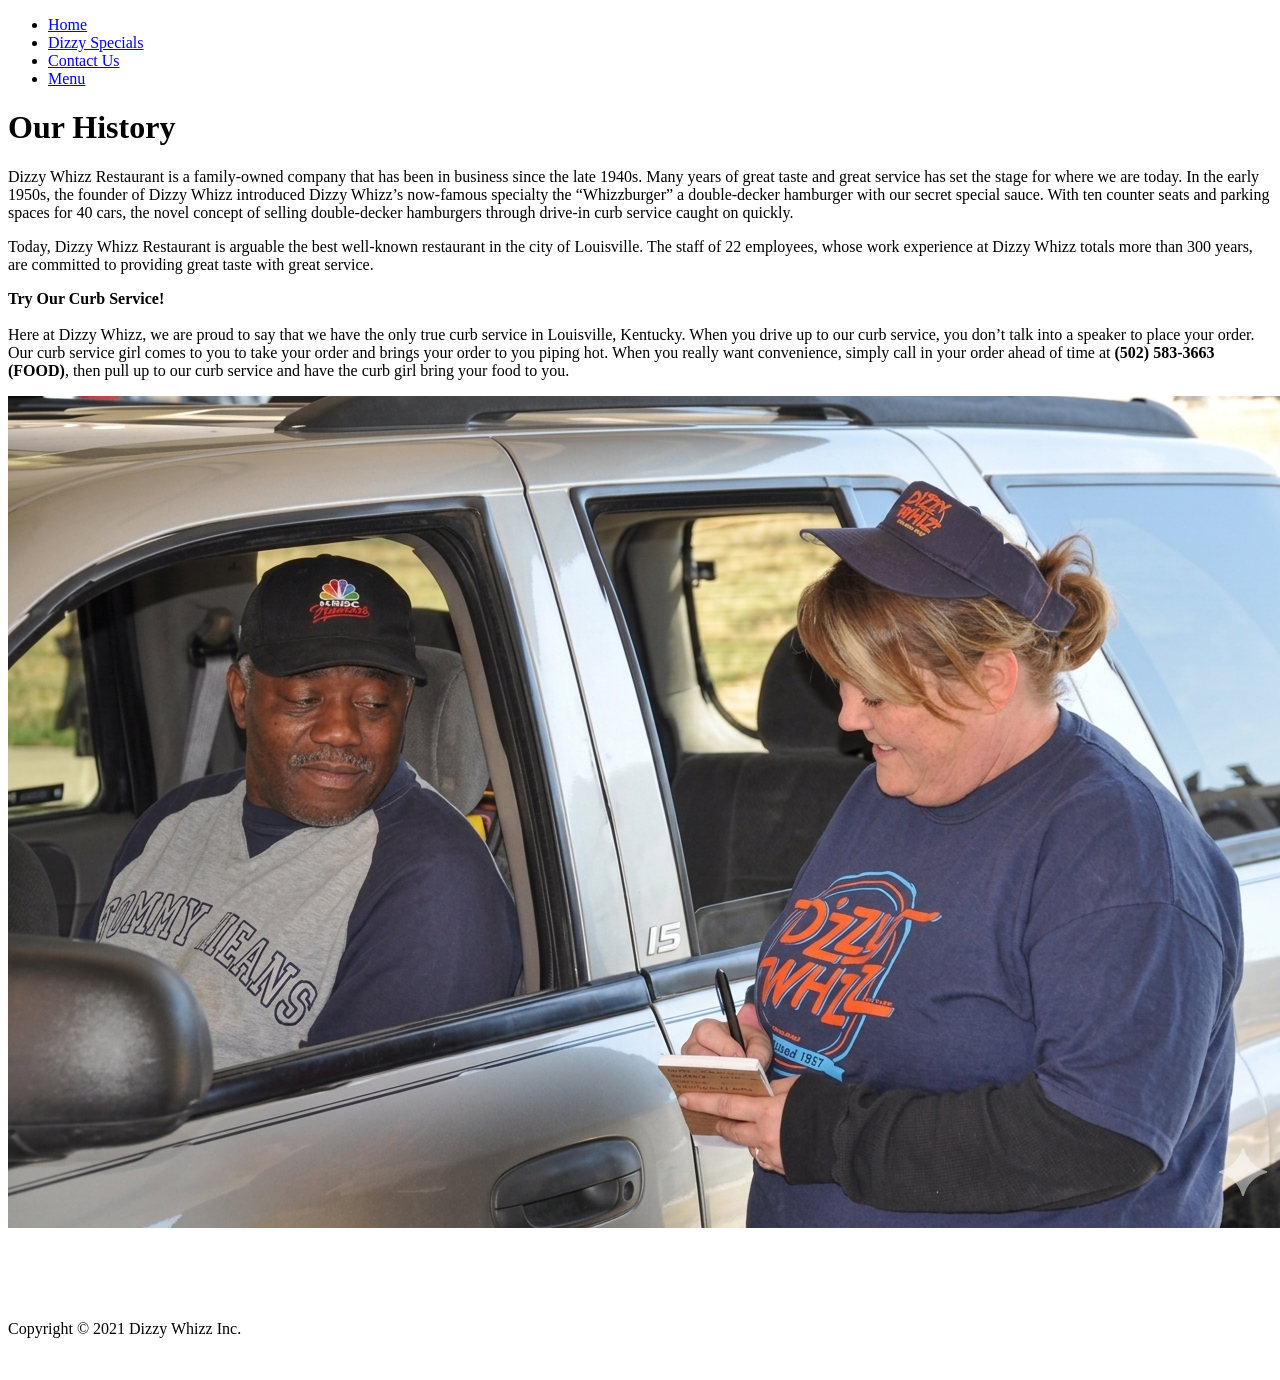
==== about-us.html @ 62484e9e "Create about-us.html" ====
<!DOCTYPE html>
<html lang="en">
<head>
   <meta charset="UTF-8">
   <meta name="viewport" content="width=device-width, initial-scale=1.0">
   <title>About Us | DizzyWizz</title>
   <link rel="stylesheet" href="style.css">
</head>
<body>


    <nav class="navbar">
       <div class="nav-container">
           <ul class="nav-menu active">
               <li><a href="index.html">Home</a></li>
               <li><a href="/dizzy-specials.html">Dizzy Specials</a></li>
               <li><a href="/contact-us.html">Contact Us</a></li>
               <li><a href="/menu.html">Menu</a></li>
           </ul>
       </div>
   </nav>


   <main class="history-section">
       <h1 class="history-title">Our History</h1>


       <!-- First Row: Image (Left) | Paragraph (Right) -->
       <div class="history-row row-standard">
           <div class="history-text">
               <p>Dizzy Whizz Restaurant is a family-owned company that has been in business since the late 1940s. Many years of great taste and great service has set the stage for where we are today. In the early 1950s, the founder of Dizzy Whizz introduced Dizzy Whizz’s now-famous specialty the “Whizzburger” a double-decker hamburger with our secret special sauce. With ten counter seats and parking spaces for 40 cars, the novel concept of selling double-decker hamburgers through drive-in curb service caught on quickly. <br>  </p>
           </div>
       </div>


       <div class="history-row row-standard">
           <div class="history-text">
               <p>Today, Dizzy Whizz Restaurant is arguable the best well-known restaurant in the city of Louisville. The staff of 22 employees, whose work experience at Dizzy Whizz totals more than 300 years, are committed to providing great taste with great service. <br> </p>
           </div>
       </div>


       <!-- Second Row: Paragraph (Left) | Image (Right) -->
       <div class="history-row row-reverse">
           <div class="history-text">
               <p> <b> Try Our Curb Service! </b> <br><br> Here at Dizzy Whizz, we are proud to say that we have the only true curb service in Louisville, Kentucky. When you drive up to our curb service, you don’t talk into a speaker to place your order. Our curb service girl comes to you to take your order and brings your order to you piping hot. When you really want convenience, simply call in your order ahead of time at <b>(502) 583-3663 (FOOD)</b>, then pull up to our curb service and have the curb girl bring your food to you.</p>
           </div>
       </div>
   </main>


   <div class="curbside-img">
     <img src="/curside2.png" alt="DizzyWizz Curbside Service">
     </div>


    
     <br><br><br>


   <footer class="site-footer">
        <br>
       <p>Copyright © 2021 Dizzy Whizz Inc.</p>
       <br>
   </footer>


   <script src="script.js"></script>
</body>
</html>
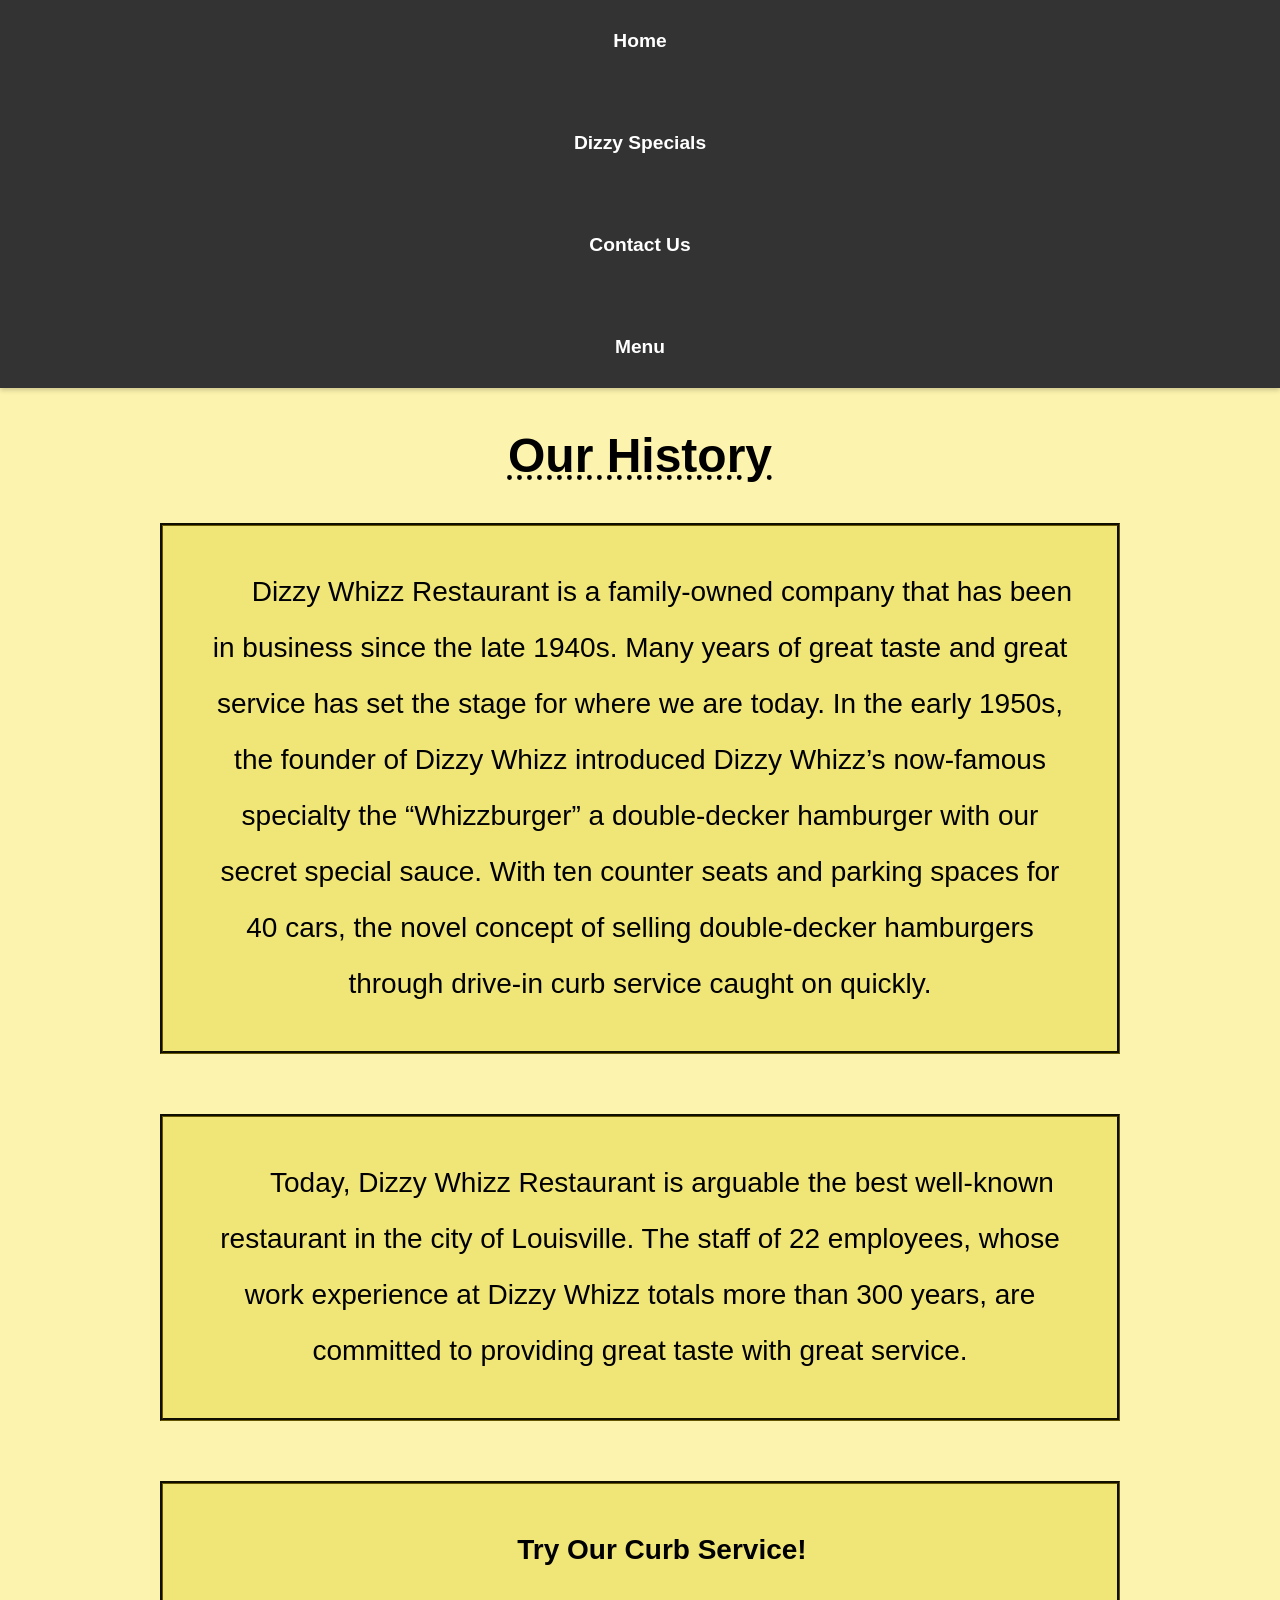
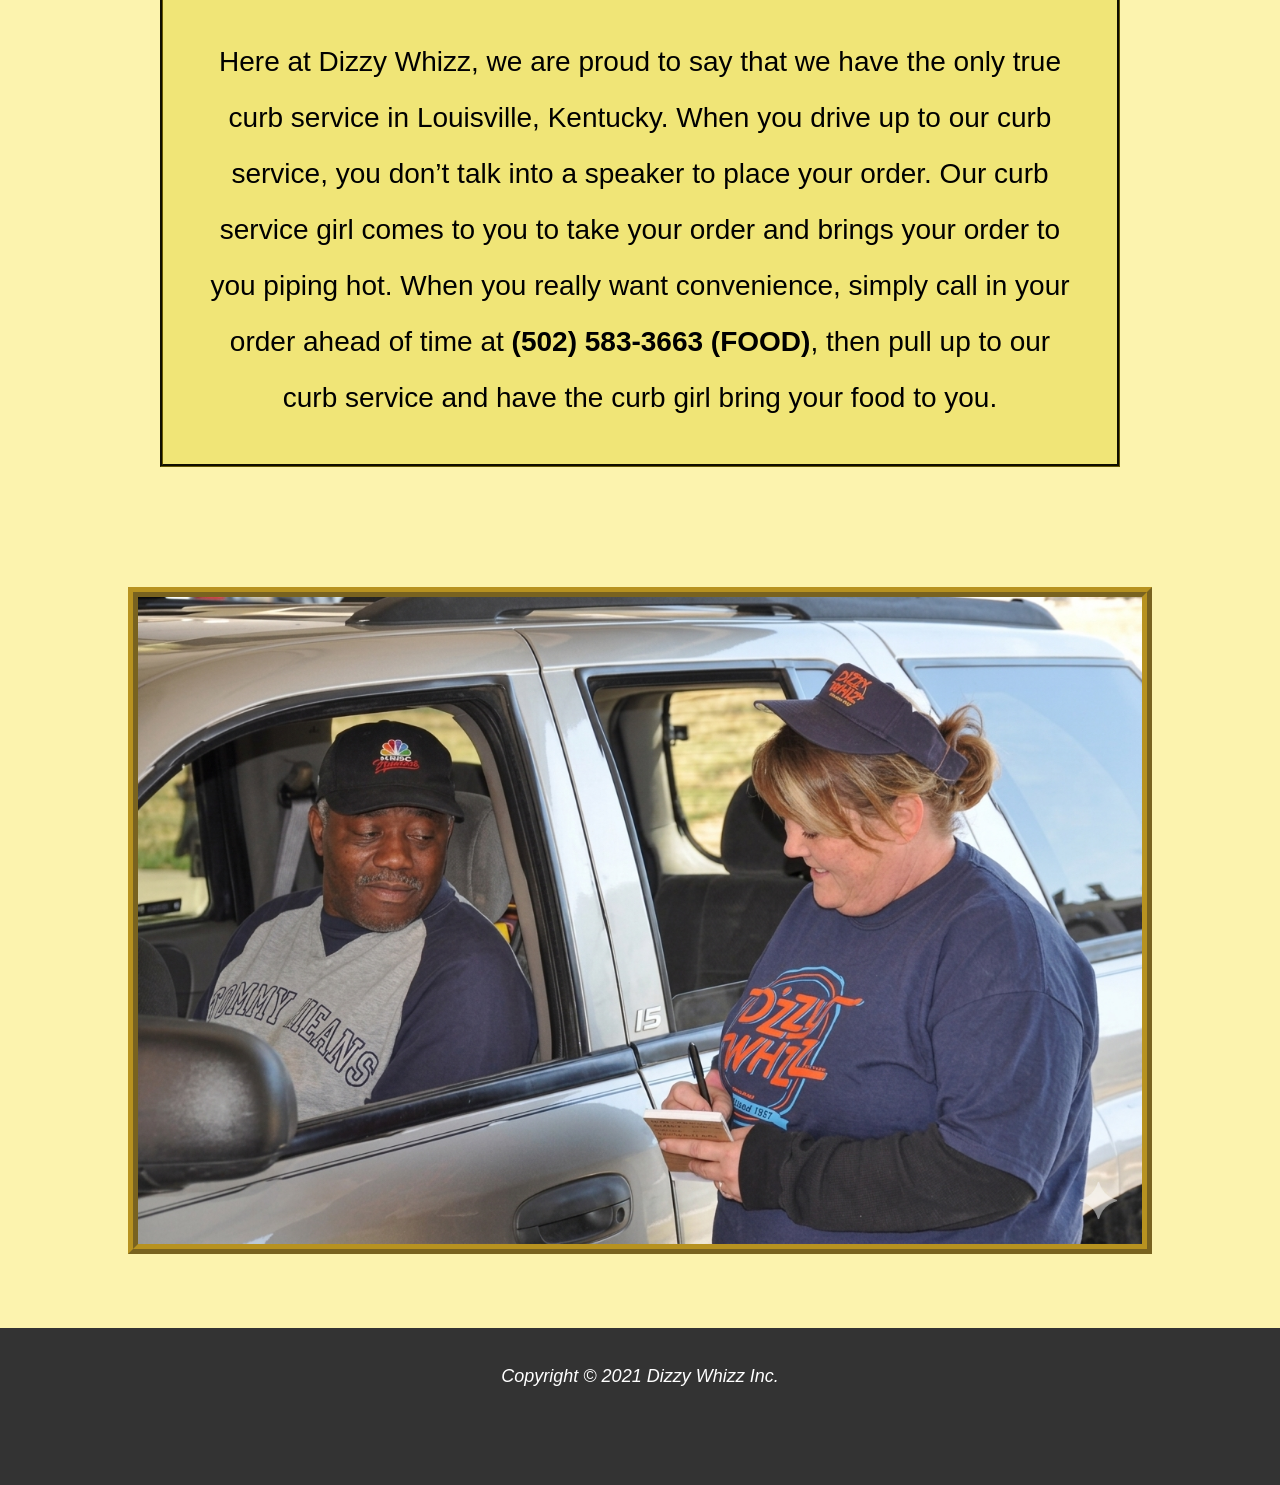
==== commit 4a309d12: "updated links" ====
--- a/about-us.html
+++ b/about-us.html
@@ -12,10 +12,10 @@
     <nav class="navbar">
        <div class="nav-container">
            <ul class="nav-menu active">
-               <li><a href="index.html">Home</a></li>
-               <li><a href="/dizzy-specials.html">Dizzy Specials</a></li>
-               <li><a href="/contact-us.html">Contact Us</a></li>
-               <li><a href="/menu.html">Menu</a></li>
+               <li><a href="./index.html">Home</a></li>
+               <li><a href="./dizzy-specials.html">Dizzy Specials</a></li>
+               <li><a href="./contact-us.html">Contact Us</a></li>
+               <li><a href="./menu.html">Menu</a></li>
            </ul>
        </div>
    </nav>
--- a/style.css
+++ b/style.css
@@ -0,0 +1,929 @@
+/* Mobile-First Base Styles */
+* {
+   box-sizing: border-box;
+   margin: 0;
+   padding: 0;
+}
+
+
+body {
+   background-color: rgb(252, 243, 174);
+   font-family:'Gill Sans', 'Gill Sans MT', Calibri, 'Trebuchet MS', sans-serif ;
+}
+
+
+/* Navigation Bar */
+.navbar {
+   background-color: #333;
+   padding: 10px 0;
+}
+
+
+.nav-container {
+   display: flex;
+   justify-content: center;
+   align-items: center;
+   max-width: 1200px;
+   margin: 0 auto;
+   padding: 0 20px;
+}
+
+
+.nav-menu {
+   display: none; /* Hidden on mobile by default */
+   list-style: none;
+   flex-direction: column;
+   width: 100%;
+   text-align: center;
+}
+
+
+.nav-menu.active {
+   display: flex; /* Show when toggled */
+}
+
+
+.nav-menu li {
+   padding: 15px 0;
+}
+
+
+.nav-menu a {
+   color: white;
+   text-decoration: none;
+   font-size: 1.2rem;
+}
+
+
+/* Hamburger Icon */
+
+
+
+
+.bar {
+   display: block;
+   width: 25px;
+   height: 3px;
+   margin: 5px auto;
+   background-color: white;
+   transition: all 0.3s ease-in-out;
+}
+
+
+/* Hero Section */
+.hero-section {
+   background-color: rgba(236, 217, 74, 0.744);
+   padding: 60px 20px;
+   text-align: center;
+}
+
+
+.hero-section h1 {
+ font-size: 72px;
+ font-family:'Gill Sans', 'Gill Sans MT', Calibri, 'Trebuchet MS', sans-serif ;
+}
+
+
+.hero-section p {
+ font-size: 28px;
+ font-family:'Times New Roman', Times, serif;
+}
+
+
+/* Content Layout */
+.content-wrapper {
+   padding: 20px;
+   max-width: 1200px;
+   margin: 0 auto;
+}
+
+
+.split-container {
+   display: flex;
+   flex-direction: column;
+   gap: 20px;
+}
+
+
+.image-box {
+   width: 95%;
+   min-height: 300px;
+   background-color: #eee;
+   border: 10px solid #a57c00c0;
+   display: flex;
+   align-items: center;
+   justify-content: center;
+   overflow: hidden;
+}
+
+
+.credit { margin-top: 15px; font-style: italic; }
+.footer-text { margin-top: 50px; }
+
+
+/* Desktop Enhancements */
+/* 1. Global Sticky Navbar (Works on all screens) */
+.navbar {
+   top: 0;
+   width: 100%;
+   background-color: #333;
+   z-index: 1000;
+   box-shadow: 0 2px 5px rgba(0,0,0,0.2);
+   margin: 0;
+   padding: 0;
+}
+
+
+/* 2. Base Nav Menu Styles */
+.nav-menu {
+   display: flex;
+   list-style: none;
+   padding: 15px 0;
+   margin: 0;
+   justify-content: center;
+   gap: 15px; /* Smaller gap for mobile so they fit */
+}
+
+
+.nav-menu a {
+   color: white;
+   text-decoration: none;
+   font-weight: bold;
+}
+
+
+/* 3. Media Query for Desktop (Optional: Wider gaps on big screens) */
+@media (min-width: 768px) {
+   .nav-menu {
+       gap: 40px; /* Spreads out more on laptops */
+   }
+}
+
+
+/* 4. Fix for Content "Jumping" */
+
+
+
+
+
+
+   .split-container {
+       flex-direction: row;
+       align-items: flex-start;
+   }
+
+
+   .text-content {
+     flex: 1; order: 1;
+     font-size: 32px;
+     /* text-indent: 9%; */
+     text-align:left;
+     background-color: #ebe062b5;
+     padding: 4%;
+     font-family:'Gill Sans', 'Gill Sans MT', Calibri, 'Trebuchet MS', sans-serif;
+     line-height: 2;
+   }
+   .media-content { flex: 1; order: 2; }
+
+
+
+
+.curbside-img {
+  display: flex;          /* Enables Flexbox */
+  justify-content: center; /* Centers horizontally */
+  align-items: center;     /* Centers vertically */
+ 
+  border: 10px;
+  border-style: ridge;
+  border-color: #a57c00c0;
+  margin: 20px auto;      /* Adds space and centers the div itself */
+  max-width: 80%;         /* Keeps the border from touching the screen edges */
+  background-color: #ecd075be;
+}
+
+
+.curbside-img img {
+  max-width: 100%;        /* Ensures the image doesn't overflow the border */
+  height: auto;
+}
+
+
+
+
+/* Update the nav-menu a styles */
+.nav-menu a {
+   color: white;
+   text-decoration: none;
+   font-size: 1.2rem;
+   display: inline-block; /* Required for transform to work */
+   transition: transform 0.3s ease, color 0.3s ease; /* Smooth transition */
+}
+
+
+/* Hover Effect: Enlarges the link */
+.nav-menu a:hover {
+   transform: scale(1.2); /* Enlarges by 20% */
+   color: #ffd700; /* Optional: changes color to match hero on hover */
+}
+
+
+/* For mobile accessibility: slight enlargement on the hamburger button too */
+.menu-toggle {
+   display: block;
+   cursor: pointer;
+   background: none;
+   border: none;
+   transition: transform 0.2s ease;
+}
+
+
+.menu-toggle:active {
+   transform: scale(1.1);
+}
+
+
+@media (min-width: 768px) {
+   /* Ensure the scale has room to breathe in the layout */
+   .nav-menu {
+       gap: 50px;
+   }
+}
+
+
+/* Container to hold the banner */
+.banner-container {
+   width: 100%;
+   overflow: hidden;
+   line-height: 0; /* Removes small gap under the image */
+}
+
+
+/* Mobile-first: Image fills width and adjusts height automatically */
+.top-banner {
+   width: 100%;
+   height: auto;
+   display: block;
+}
+
+
+/* Desktop: Prevents the banner from becoming too tall on large screens */
+@media (min-width: 1024px) {
+   .top-banner {
+       max-height: 450px;
+       object-fit: cover; /* Crops the image nicely if it hits the max height */
+   }
+}
+
+
+.site-footer {
+   background-color: #333; /* Your requested purple color */
+   color: #ffffff;            /* White text for contrast */
+   padding: 20px;
+   text-align: center;
+   width: 100%;
+}
+
+
+.site-footer p {
+   font-style: italic;        /* Italicized as requested */
+   margin: 0;
+   font-size: 18px;
+}
+
+
+
+
+.map-container {
+   width: 100%;
+   margin-top: 30px;
+   position: relative;
+   padding-bottom: 56.25%; /* Maintains a 16:9 aspect ratio */
+   height: 0;
+   overflow: hidden;
+   border-color: #ffd700;
+   border-style: ridge;
+   border-radius: 6%;
+}
+
+
+.map-container iframe {
+   position: absolute;
+   top: 0;
+   left: 0;
+   width: 100%;
+   height: 100%;
+   border: 0;
+}
+
+
+/* Optional: Limit the width on desktop so the map isn't huge */
+@media (min-width: 768px) {
+   .map-container {
+       max-width: 800px;
+       margin-left: auto;
+       margin-right: auto;
+       padding-bottom: 450px; /* Specific height for larger screens */
+   }
+}
+
+
+h1 {
+ text-align: center;
+ font-size: 50px;
+ text-decoration: dotted;
+ text-decoration-line:underline;
+}
+
+
+/* Mobile-First: Stacked layout with spacing */
+.info-section {
+   margin-top: 50px; /* Two spaces of separation */
+   padding: 20px 0;
+}
+
+
+.hours-container {
+   padding: 20px;
+   border-radius: 8px;
+   margin-bottom: 20px;
+}
+
+
+.hours-container h1 {
+   margin-bottom: 15px;
+   border-bottom: 2px solid #ebe062b5; /* Matching your footer color */
+   display: inline-block;
+}
+
+
+.hours-list {
+   list-style: none;
+   padding: 0;
+}
+
+
+.hours-list li {
+   margin-bottom: 8px;
+   font-size: 1.6rem;
+   line-height: 2;
+}
+
+
+/* Desktop: Side-by-side layout */
+@media (min-width: 768px) {
+   .info-section {
+       display: flex;
+       gap: 40px;
+       align-items: flex-start;
+   }
+
+
+   .hours-container {
+       flex: 1;
+       margin-bottom: 0;
+       background-color: #ebe062b5;
+       text-align: center;
+       line-height: 2;
+   }
+
+
+}
+
+
+
+
+
+
+
+
+
+
+
+
+
+
+
+
+
+
+
+
+
+
+
+
+/* Responsive Iframe */
+.iframe-container {
+   width: 100%;
+   max-width: 640px;
+   margin: 0 auto;
+}
+
+
+
+
+
+
+
+
+
+
+
+
+
+
+
+
+
+
+
+
+/*ABOUT US CSS*/
+/* Layout Settings */
+.history-section {
+   max-width: 1000px;
+   margin: 0 auto;
+   padding: 40px 20px;
+}
+
+
+.history-title {
+   text-align: center;
+   font-size: 48px;
+   margin-bottom: 40px;
+}
+
+
+/* Flexbox Row Setup */
+.history-row {
+   display: flex;
+   align-items: center;
+   gap: 40px;
+   margin-bottom: 60px;
+}
+
+
+/* Alternating logic */
+.row-standard { flex-direction: row; }
+.row-reverse { flex-direction: row-reverse; }
+
+
+.history-text{
+   font-size: 28px;
+   font-family:'Gill Sans', 'Gill Sans MT', Calibri, 'Trebuchet MS', sans-serif;
+   background-color: #ebe062b5;
+   padding: 4%;
+   text-indent: 5%;
+   justify-content: center;
+   text-align: center;
+   border-style: groove;
+   border-color: #645603;
+   border-width: 3px;
+   line-height: 2;
+  
+}
+
+
+/* Mobile-First Adjustments (Stacks on small screens) */
+@media (max-width: 768px) {
+   .history-row {
+       flex-direction: column !important;
+       text-align: center;
+       gap: 20px;
+   }
+}
+
+
+
+
+
+
+
+
+
+
+
+
+
+
+
+
+
+
+
+
+/*Dizzy Special & Combos Page*/
+/* Header Styles */
+.specials-header {
+   text-align: center;
+   padding: 40px 20px;
+}
+
+
+.specials-header h1 {
+   font-size: 3rem;
+   margin-bottom: 10px;
+}
+
+
+h2 {
+ font-size: 40px;
+}
+
+
+/* Container */
+.specials-container {
+   max-width: 1000px;
+   margin: 0 auto;
+   padding: 20px;
+}
+
+
+/* Mobile-First: Items stack vertically by default */
+.special-content {
+   display: flex;
+   flex-direction: column;
+   gap: 20px;
+   align-items: center;
+   margin-bottom: 20px;
+}
+
+
+.special-image img {
+   width: 100%;
+   max-width: 400px;
+   height: auto;
+   border-radius: 8px;
+   box-shadow: 0 4px 8px rgba(0,0,0,0.1);
+}
+
+
+.special-text {
+   text-align: center;
+   font-family:'Gill Sans', 'Gill Sans MT', Calibri, 'Trebuchet MS', sans-serif;
+   font-size: 25px;
+   background-color: #ebe062b5;
+   padding: 4%;
+   border-color:#ffd700;
+   line-height: 2;
+  
+}
+
+
+/* Divider Lines */
+.special-divider {
+   border: 0;
+   height: 1px;
+   background: #000000;
+   margin: 40px 0;
+}
+
+
+/* Desktop Layout: Zig-Zag effect */
+@media (min-width: 768px) {
+   .special-content {
+       flex-direction: row; /* Image Left, Text Right */
+       text-align: left;
+   }
+
+
+   /* Target every second item to flip it */
+   .special-item.alternate .special-content {
+       flex-direction: row-reverse; /* Text Left, Image Right */
+   }
+
+
+   .special-image, .special-text {
+       flex: 1;
+   }
+}
+
+
+/* Container for the clickable row */
+.custom-option {
+   display: block;
+   cursor: pointer;
+   position: relative;
+   padding-left: 35px; /* Space for the box */
+   width: 100%;
+}
+
+
+/* Hide the actual browser checkbox */
+.custom-option input {
+   position: absolute;
+   opacity: 0;
+   cursor: pointer;
+}
+
+
+/* The custom box (The "check box") */
+.custom-option span::before {
+   content: "";
+   position: absolute;
+   left: 0;
+   top: 50%;
+   transform: translateY(-50%);
+   height: 20px;
+   width: 20px;
+   background-color: #fff;
+   border: 2px solid #abab20;
+   border-radius: 4px; /* Makes it slightly rounded */
+}
+
+
+/* Style for Radio Buttons (Circle shape for "Choose One") */
+.custom-option input[type="radio"] + span::before {
+   border-radius: 50%;
+}
+
+
+/* When the item is checked: Change background color */
+.custom-option input:checked + span::before {
+   background-color: #150324;
+   border-color: #150324;
+}
+
+
+/* The actual Checkmark (The white "L" shape) */
+.custom-option input:checked + span::after {
+   content: "";
+   position: absolute;
+   left: 7px;
+   top: 50%;
+   transform: translateY(-65%) rotate(45deg);
+   width: 5px;
+   height: 10px;
+   border: solid white;
+   border-width: 0 2px 2px 0;
+}
+
+
+/* Keep your existing price styling */
+.price {
+  color: #300c39;
+  font-weight: bold;
+  float: right;
+  font-style: italic;
+}
+
+
+.ingredient-list li {
+  padding: 12px 0; /* Increased padding for easier clicking */
+  border-bottom: 1px dashed #eee;
+  font-size: 25px;
+}
+
+
+
+
+/* Desktop: Side-by-Side Lists */
+@media (min-width: 768px) {
+   .options-grid {
+       flex-direction: row;
+   }
+  
+   .option-column {
+       flex: 1;
+   }
+}
+
+
+
+
+
+
+
+
+
+
+
+
+
+
+
+
+
+
+
+
+/*MENU CSS*/
+
+
+.menu-selection-bar {
+   background-color: rgba(163, 147, 26, 0.744);
+   padding: 3%;
+   text-align: center;
+   border-bottom: 2px solid #ddd;
+   margin-bottom: 20px;
+}
+
+
+.menu-selection-bar a {
+   text-decoration: none;
+   color: #ffffff;
+   padding: 0 15px;
+   font-weight: bold;
+   font-size: 18px;
+   flex-wrap: wrap;
+}
+
+
+.menu-selection-bar a:hover {
+   color:#ffd700; /* Or your brand color */
+}
+
+
+.welcome {
+ text-align: center;
+ font-size: 30px
+}
+.food2-img {
+justify-self: center;
+border: 8px groove #a57c00c0;
+padding: 8px;
+}
+
+
+
+
+
+
+
+
+
+
+
+
+
+
+
+
+
+
+
+
+/* Global Styles */
+.body5 {
+   text-align: center;
+   font-family: sans-serif;
+   margin: 0;
+   padding: 0;
+   line-height: 1.4;
+}
+
+
+.menu-items-b {
+ margin-left: 20%;
+ line-height: 2;
+}
+
+
+
+
+/* Return to Main Menu Bar */
+.return-bar {
+   background: #333;
+   padding: 15px;
+   margin-bottom: 30px;
+   justify-items: center;
+}
+
+
+.return-bar a {
+   color: white;
+   text-decoration: none;
+   font-weight: bold;
+   font-size: 1.2rem;
+}
+
+
+.return-bar a:hover {
+   text-decoration: underline;
+}
+
+
+/* Menu Item Container */
+.menu-item {
+   margin-bottom: 40px;
+   padding: 0 20px;
+   background-color:#ebe062b5;
+   border-color: #241e03;
+   border-style: groove;
+   border-width: 5px;
+   max-width: 80%;
+  
+}
+
+
+/* Titles and Prices (Same Heading Style) */
+.item-title,
+.price {
+   font-size: 1.5rem;
+   font-weight: bold;
+   margin: 5px 0;
+   display: inline;
+}
+
+
+/* Descriptions */
+.description {
+   display: block;
+   margin: 10px 0;
+   font-size: 1.1rem;
+   line-height: 1.4;
+}
+
+
+/* Italicized Parenthesis */
+i {
+   font-style: italic;
+}
+
+
+
+
+
+
+
+
+
+
+
+
+
+
+
+
+
+
+
+
+/* Fixed */
+/* Keep your original CSS, then add these: */
+
+
+
+
+.controls {
+   margin-top: 15px;
+   padding-bottom: 15px;
+}
+
+
+.controls button {
+   background-color: #241e03;
+   color: white;
+   border: none;
+   padding: 10px 20px;
+   font-size: 1.2rem;
+   cursor: pointer;
+   border-radius: 5px;
+}
+
+
+.controls .qty {
+   font-size: 1.5rem;
+   font-weight: bold;
+   margin: 0 15px;
+   display: inline-block;
+   min-width: 30px;
+}
+
+
+/* Fixed bar at the bottom to show the price */
+.cart-summary {
+   position: fixed !important;
+   bottom: 0 !important;
+   left: 0;
+   width: 100%;
+   background: #333;
+   color: white;
+   display: flex !important;
+   justify-content: space-around;
+   align-items: center;
+   padding: 15px 0;
+   border-top: 5px solid #ebe062; /* Thickened Dizzy Whizz Yellow */
+   z-index: 9999 !important; /* Higher number stays on top */
+}
+
+
+
+
+.checkout-btn {
+   background-color: #d9534f; /* Dizzy Whizz Red */
+   color: white;
+   border: none;
+   padding: 10px 20px;
+   font-weight: bold;
+   cursor: pointer;
+}
+
+
+/* Adjust footer so it isn't hidden by the cart bar */
+.site-footer {
+   padding-bottom: 80px;
+}
+
+
+
